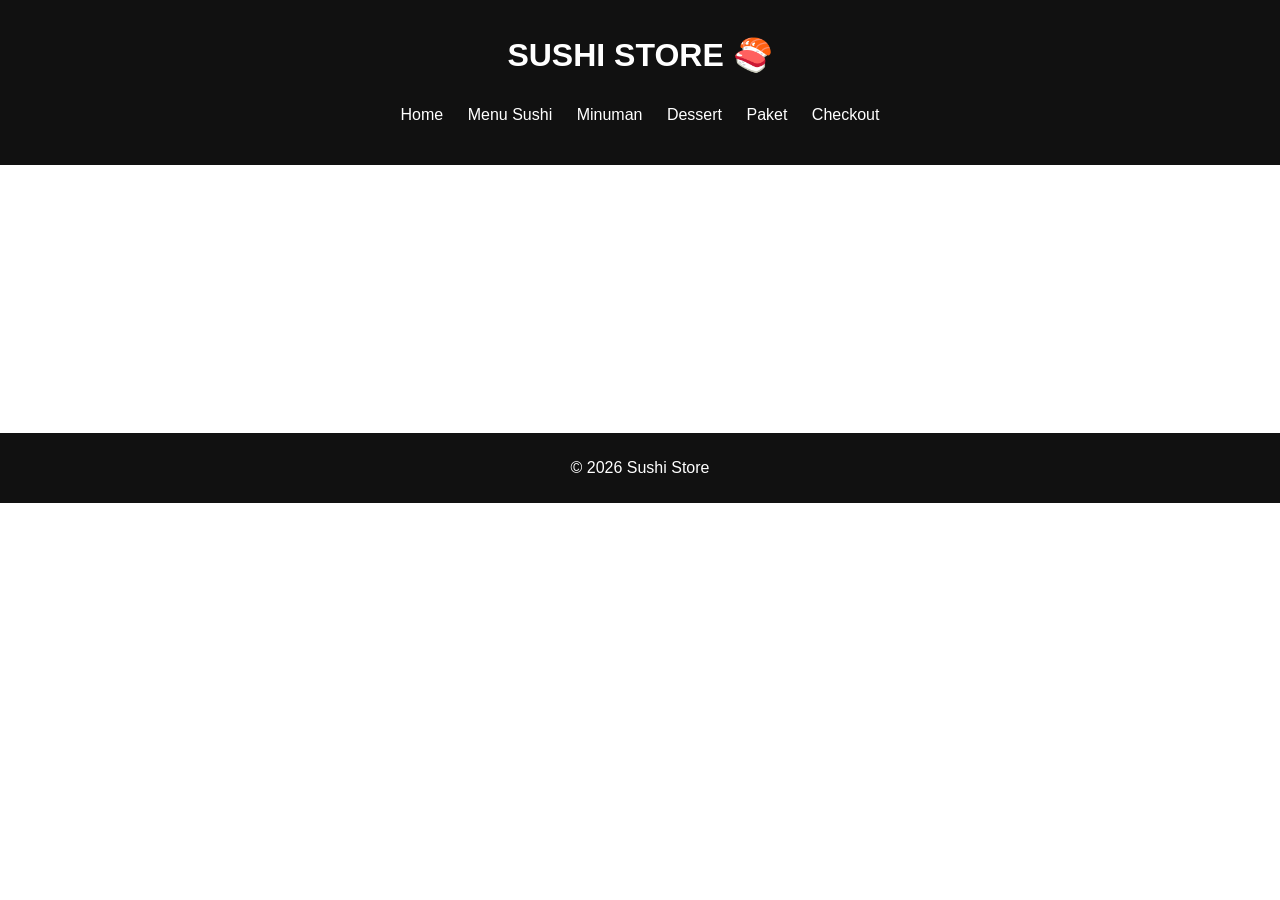
==== ec.html @ 06e465a8 "Add files via upload" ====
<html>
<head>
    <meta charset="UTF-8">
    <title>Sushi Store</title>
    <link rel="stylesheet" href="ec.css">
</head>
<body>

<header>
    <h1>SUSHI STORE 🍣</h1>
    <nav>
        <ul>
		    <li>Home
                <ul>
                    <li><a href="ec.html">Home</a></li>
                    <li><a href="ec.html">About</a></li>
                </ul>
            </li>
		
            <li>Menu Sushi
                <ul>
                    <li><a href="ec2.html">Nigiri</a></li>
                    <li><a href="pages/sushi2.html">Maki</a></li>
                </ul>
            </li>
            <li>Minuman
                <ul>
                    <li><a href="pages/drink1.html">Tea</a></li>
                    <li><a href="pages/drink2.html">Juice</a></li>
                </ul>
            </li>
            <li>Dessert
                <ul>
                    <li><a href="pages/dessert1.html">Mochi</a></li>
                    <li><a href="pages/dessert2.html">Cake</a></li>
                </ul>
            </li>
            <li>Paket
                <ul>
                    <li><a href="pages/paket1.html">Family</a></li>
                    <li><a href="pages/paket2.html">Couple</a></li>
                </ul>
            </li>
            <li><a href="eccheckout.html">Checkout</a></li>
        </ul>
    </nav>
</header>

<section class="banner">
    <h2>Fresh Sushi Every Day</h2>
</section>

<footer>
    <p>© 2026 Sushi Store</p>
</footer>

<script src="ec.js"></script>

</body>
</html>
---- ec.css ----
body {
font-family: Arial;
margin: 0;
}

header {
background: #111;
color: white;
padding: 15px;
text-align: center;
}

nav ul {
list-style: none;
padding: 0;
}

nav ul li {
display: inline-block;
position: relative;
margin: 10px;
}

nav ul li ul {
display: none;
position: absolute;
background: #333;
padding: 10px;
}

nav ul li:hover ul {
display: block;
}

nav a {
color: white;
text-decoration: none;
}

.banner {
background: url('https://via.placeholder.com/1200x300');
color: white;
padding: 100px;
text-align: center;
}

.product {
display: inline-block;
width: 30%;
margin: 1%;
text-align: center;
}

.product img {
width: 100%;
}

button {
background: red;
color: white;
padding: 10px;
border: none;
}

footer {
background: #111;
color: white;
text-align: center;
padding: 10px;
}
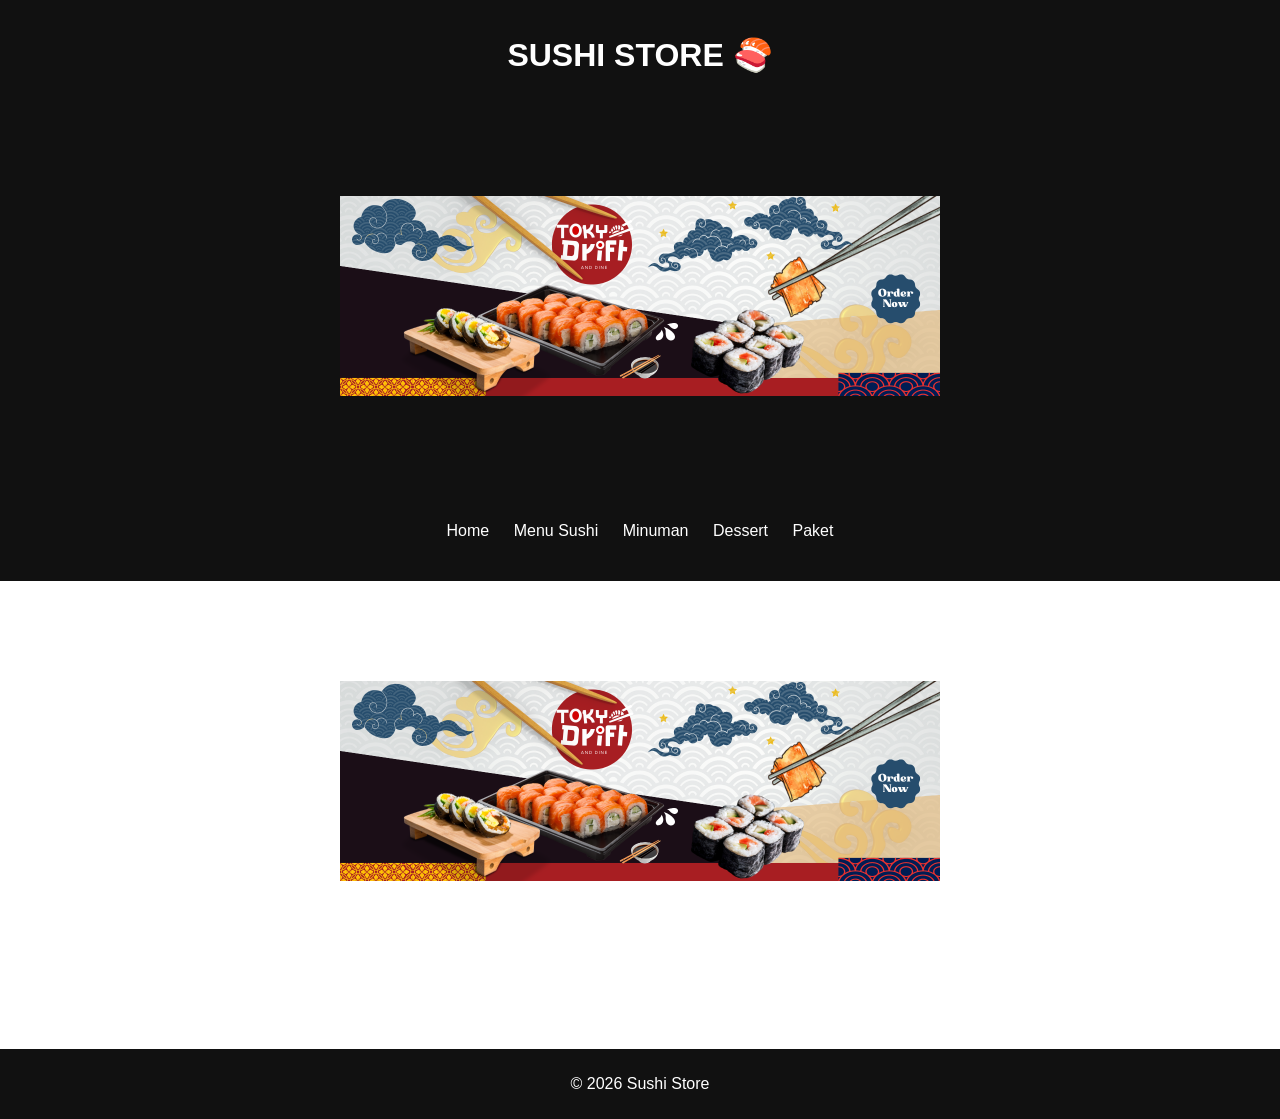
==== commit 8f278f3d: "Update ec.html" ====
--- a/ec.html
+++ b/ec.html
@@ -1,6 +1,5 @@
 <html>
 <head>
-    <meta charset="UTF-8">
     <title>Sushi Store</title>
     <link rel="stylesheet" href="ec.css">
 </head>
@@ -8,45 +7,46 @@
 
 <header>
     <h1>SUSHI STORE 🍣</h1>
+	<img class="banner" src="header.png" alt="header">
     <nav>
         <ul>
 		    <li>Home
                 <ul>
-                    <li><a href="ec.html">Home</a></li>
-                    <li><a href="ec.html">About</a></li>
+                    <li><a href="index.html">Home</a></li>
+                    <li><a href="ec1.html">Menu</a></li>
                 </ul>
             </li>
 		
             <li>Menu Sushi
                 <ul>
                     <li><a href="ec2.html">Nigiri</a></li>
-                    <li><a href="pages/sushi2.html">Maki</a></li>
+                    <li><a href="ec3.html">Maki</a></li>
                 </ul>
             </li>
             <li>Minuman
                 <ul>
-                    <li><a href="pages/drink1.html">Tea</a></li>
-                    <li><a href="pages/drink2.html">Juice</a></li>
+                    <li><a href="ec4.html">Tea</a></li>
+                    <li><a href="ec5.html">Juice</a></li>
                 </ul>
             </li>
             <li>Dessert
                 <ul>
-                    <li><a href="pages/dessert1.html">Mochi</a></li>
-                    <li><a href="pages/dessert2.html">Cake</a></li>
+                    <li><a href="ec6.html">Mochi</a></li>
+                    <li><a href="ec7.html">Cake</a></li>
                 </ul>
             </li>
             <li>Paket
                 <ul>
-                    <li><a href="pages/paket1.html">Family</a></li>
-                    <li><a href="pages/paket2.html">Couple</a></li>
+                    <li><a href="ec8.html">Family</a></li>
+                    <li><a href="ec9.html">Couple</a></li>
                 </ul>
             </li>
-            <li><a href="eccheckout.html">Checkout</a></li>
         </ul>
     </nav>
 </header>
 
 <section class="banner">
+<img src="header.png" alt="header">
     <h2>Fresh Sushi Every Day</h2>
 </section>
 
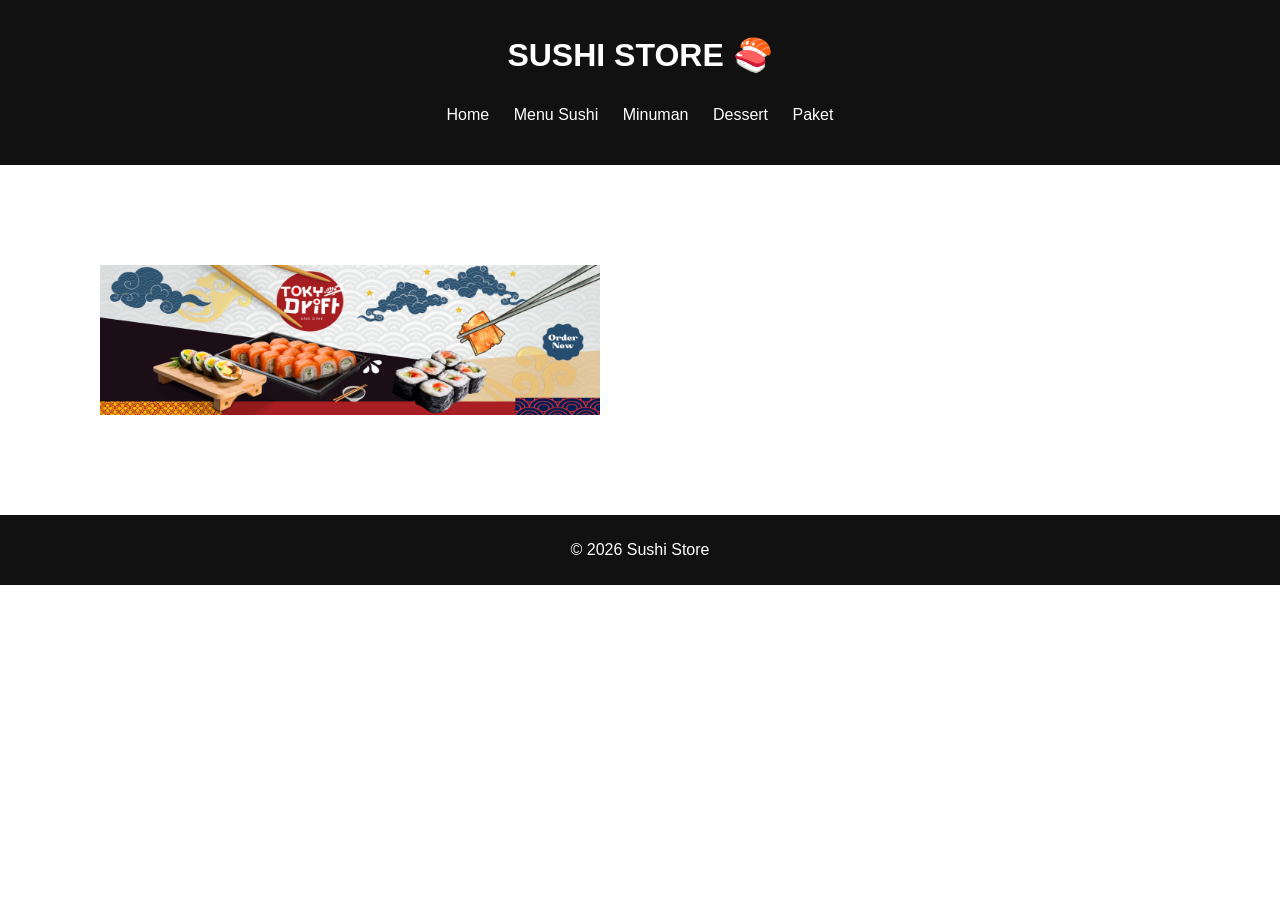
==== commit a727e4cb: "Update ec.html" ====
--- a/ec.html
+++ b/ec.html
@@ -7,7 +7,6 @@
 
 <header>
     <h1>SUSHI STORE 🍣</h1>
-	<img class="banner" src="header.png" alt="header">
     <nav>
         <ul>
 		    <li>Home
--- a/ec.css
+++ b/ec.css
@@ -45,14 +45,61 @@
 }
 
 .product {
-display: inline-block;
-width: 30%;
-margin: 1%;
-text-align: center;
+    width: 220px;
+    background: #fff;
+    border: 1px solid #ddd;
+    border-radius: 12px;
+    padding: 15px;
+    margin: 15px;
+    text-align: center;
+    box-shadow: 0 4px 10px rgba(0,0,0,0.1);
+    display: inline-block;
+    vertical-align: top;
+    transition: transform 0.3s ease;
+}
+
+.product:hover {
+    transform: translateY(-5px);
 }
 
 .product img {
-width: 100%;
+    width: 200px;
+    height: 200px;
+    object-fit: cover;
+    border-radius: 10px;
+}
+
+.product h3 {
+    margin: 10px 0;
+    font-size: 20px;
+}
+
+.product p {
+    margin: 5px 0;
+    color: #555;
+}
+
+.product button {
+    margin-top: 10px;
+    padding: 10px 15px;
+    border: none;
+    background-color: #ff4d4d;
+    color: white;
+    border-radius: 8px;
+    cursor: pointer;
+    font-size: 16px;
+}
+
+.product button:hover {
+    background-color: #e63c3c;
+}
+
+section {
+    display: flex;
+    flex-wrap: wrap;
+    justify-content: center;
+    gap: 20px;
+    padding: 20px;
 }
 
 button {
@@ -68,3 +115,24 @@
 text-align: center;
 padding: 10px;
 }
+
+.banner {
+  height: 150px;
+  width:500px;
+}
+
+.banner img {
+  width: 100%;
+  height: 100%;
+  object-fit: stretch;
+}
+
+.banner1 {
+  height: 400px;
+}
+
+.banner1 img {
+  width: 100%;
+  height: 100%;
+  object-fit: stretch;
+}
